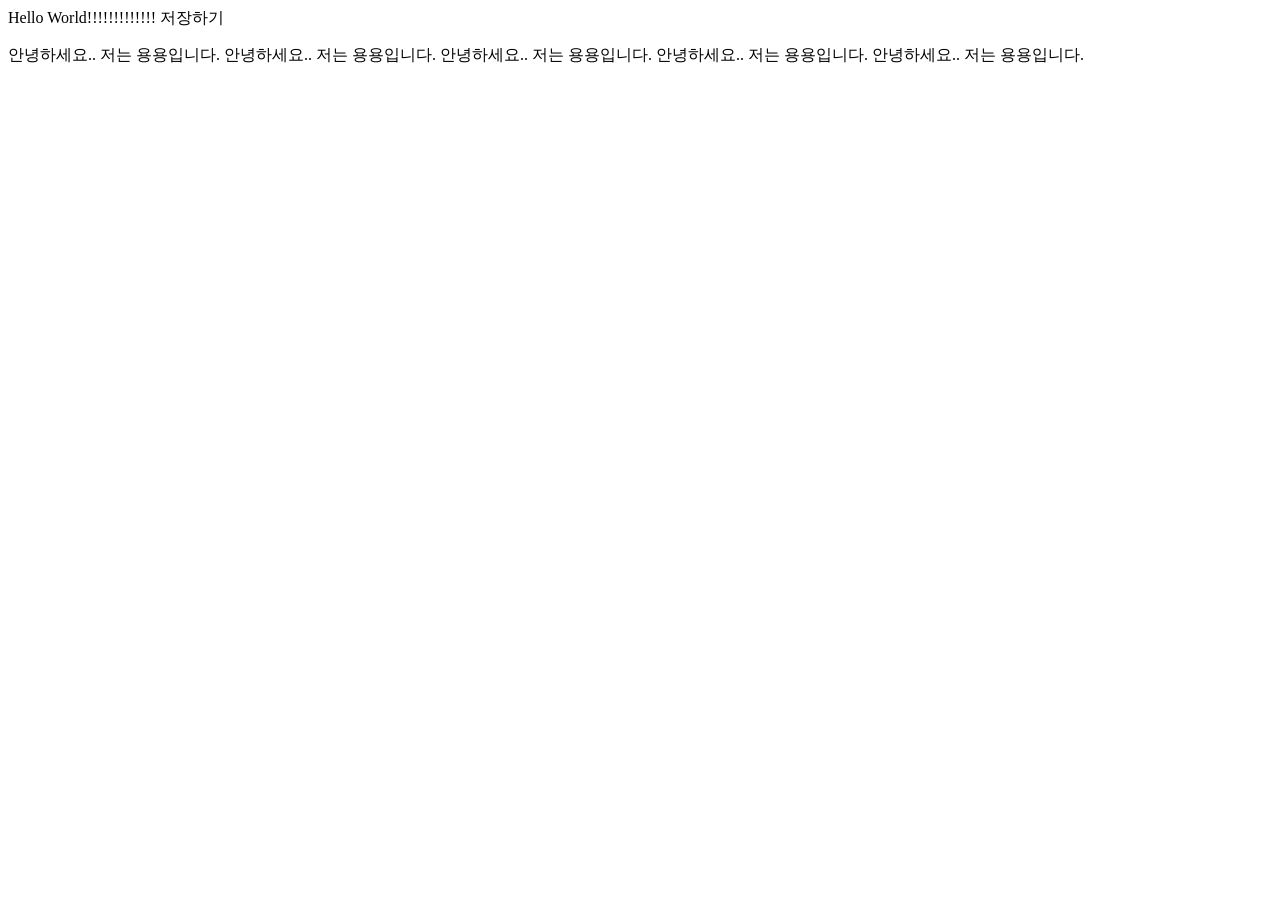
==== index.html @ 17a86ffa "first commit" ====
<!doctype html>
<html lang="en">
<head>
    <meta charset="UTF-8" />
    <meta name="viewport" content="width=device-width, initial-scale=1.0" />
    <title>용용 웹페이지</title>
  </head>
  <body>
      Hello World!!!!!!!!!!!!! 저장하기

      <p>
        안녕하세요.. 저는 용용입니다.
        안녕하세요.. 저는 용용입니다.
        안녕하세요.. 저는 용용입니다.
        안녕하세요.. 저는 용용입니다.
        안녕하세요.. 저는 용용입니다.
      </p>
    </body>
    </html>
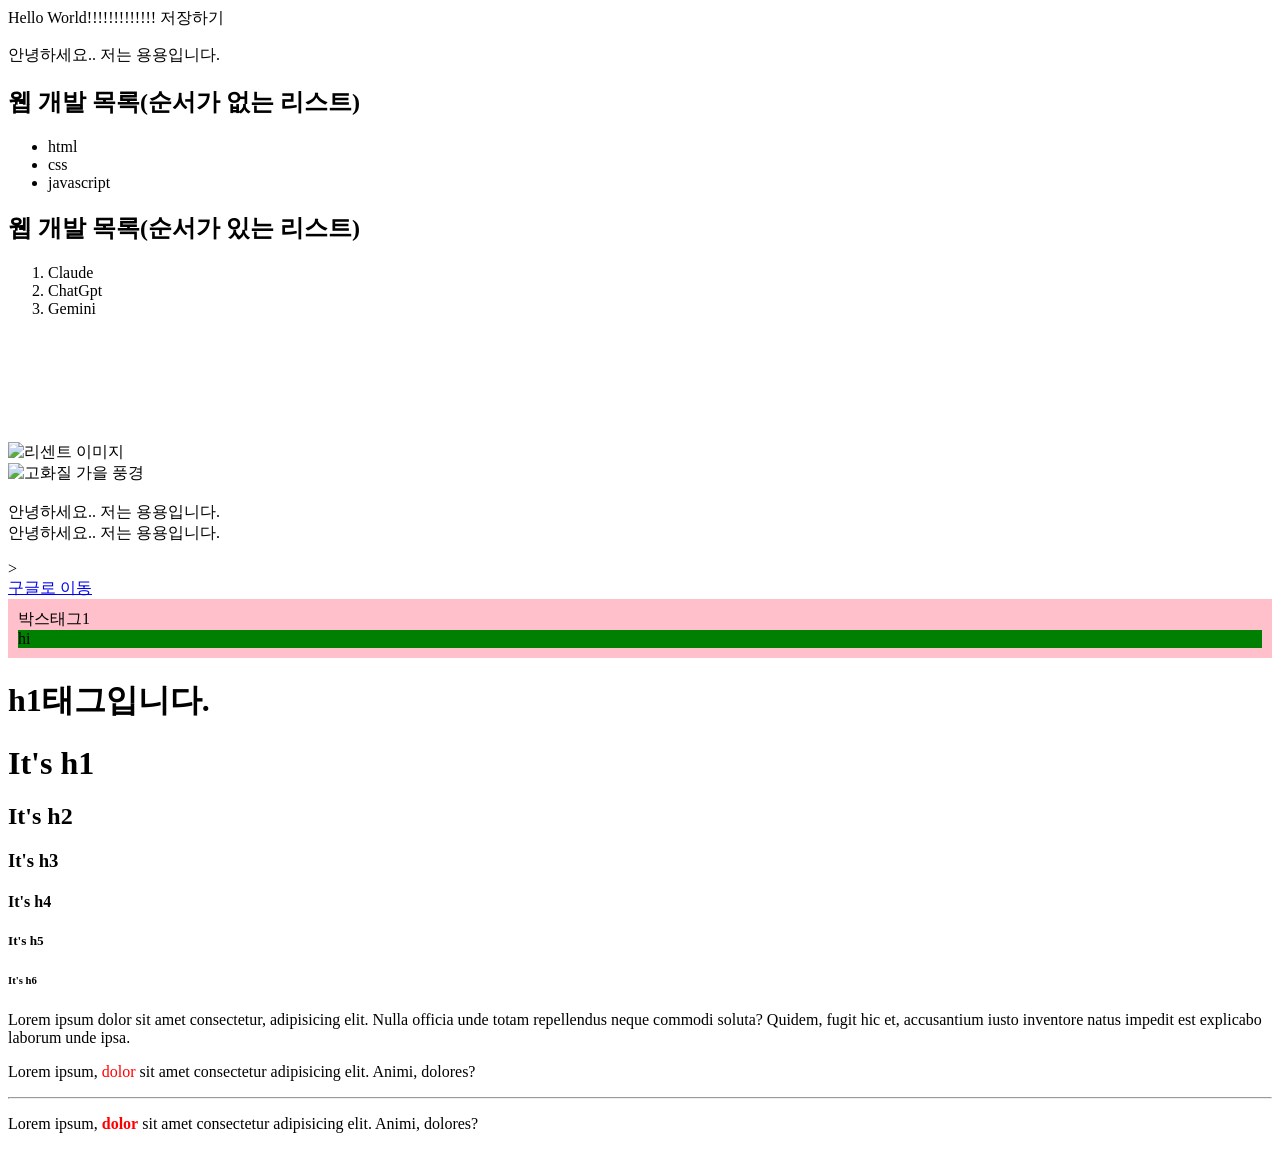
==== commit e36ec99d: "이미지, 텍스트등 html학습" ====
--- a/index.html
+++ b/index.html
@@ -1,19 +1,82 @@
 <!doctype html>
-<html lang="en">
-<head>
+<html lang="ko">
+  <head>
     <meta charset="UTF-8" />
     <meta name="viewport" content="width=device-width, initial-scale=1.0" />
     <title>용용 웹페이지</title>
   </head>
   <body>
-      Hello World!!!!!!!!!!!!! 저장하기
+    Hello World!!!!!!!!!!!!! 저장하기
+    <form action=""></form>
+    <p>
+      안녕하세요.. 저는 용용입니다.
+      <!-- 목록 -->
+       <!-- 순서가 없는 리스트 -->
+        <h2>웹 개발 목록(순서가 없는 리스트)</h2>
+        <ul>
+          <li>html</li>
+          <li>css</li>
+          <li>javascript</li>
+        </ul>
+               <!-- 순서가 았는 리스트 -->
+        <h2>웹 개발 목록(순서가 있는 리스트)</h2>
+        <ol>
+          <li>Claude</li>
+          <li>ChatGpt</li>
+          <li>Gemini</li>
+        </ol>
+        <br>
+        <br>
+        <br>
+        <br>
+        <br>
+        <br>
+      <!-- 이미지 -->
+       <div>
+         <img src="https://encrypted-tbn0.gstatic.com/images?q=tbn:ANd9GcQMC1KC2I1cOFlWc1S7-aQPg2h7kunn8TOF6KOG0TuWIA&s=10" alt="리센트 이미지">
+         <br>
+         <img src="https://encrypted-tbn0.gstatic.com/images?q=tbn:ANd9GcRWE7QVP1VAIwbT_fQ5Yap--jCNnlxCNTBnelQna983IA&s=10" alt="고화질 가을 풍경">
+       </div>
+      <!-- 주석 단축기 : ctrl+/  -->
+      <br />안녕하세요.. 저는 용용입니다. <br />
+      안녕하세요.. 저는 용용입니다.
+    </p>
+    <!-- a태그 -->
+    >
+    <br />
+    <a href="https://www.google.com" target="_blank" rel="noopener noreferrer"
+      >구글로 이동</a
+    >
 
-      <p>
-        안녕하세요.. 저는 용용입니다.
-        안녕하세요.. 저는 용용입니다.
-        안녕하세요.. 저는 용용입니다.
-        안녕하세요.. 저는 용용입니다.
-        안녕하세요.. 저는 용용입니다.
-      </p>
-    </body>
-    </html>
+    <!-- div 박스태그  -->
+    <div style="padding: 10px; background-color: pink">
+      박스태그1
+      <div style="background-color: green">hi</div>
+    </div>
+
+    <!-- 제목태그 -->
+    <h1>h1태그입니다.</h1>
+    <h1>It's h1</h1>
+    <h2>It's h2</h2>
+    <h3>It's h3</h3>
+    <h4>It's h4</h4>
+    <h5>It's h5</h5>
+    <h6>It's h6</h6>
+    <p>
+      Lorem ipsum dolor sit amet consectetur, adipisicing elit. Nulla officia
+      unde totam repellendus neque commodi soluta? Quidem, fugit hic et,
+      accusantium iusto inventore natus impedit est explicabo laborum unde ipsa.
+    </p>
+    <p>
+      Lorem ipsum, <span style="color: red">dolor</span> sit amet consectetur
+      adipisicing elit. Animi, dolores?
+    </p>
+
+    <!-- 수평선 -->
+    <hr />
+    <p>
+      Lorem ipsum, <strong style="color: red">dolor</strong> sit amet
+      consectetur adipisicing elit. Animi, dolores?
+    </p>
+  </body>
+</html>
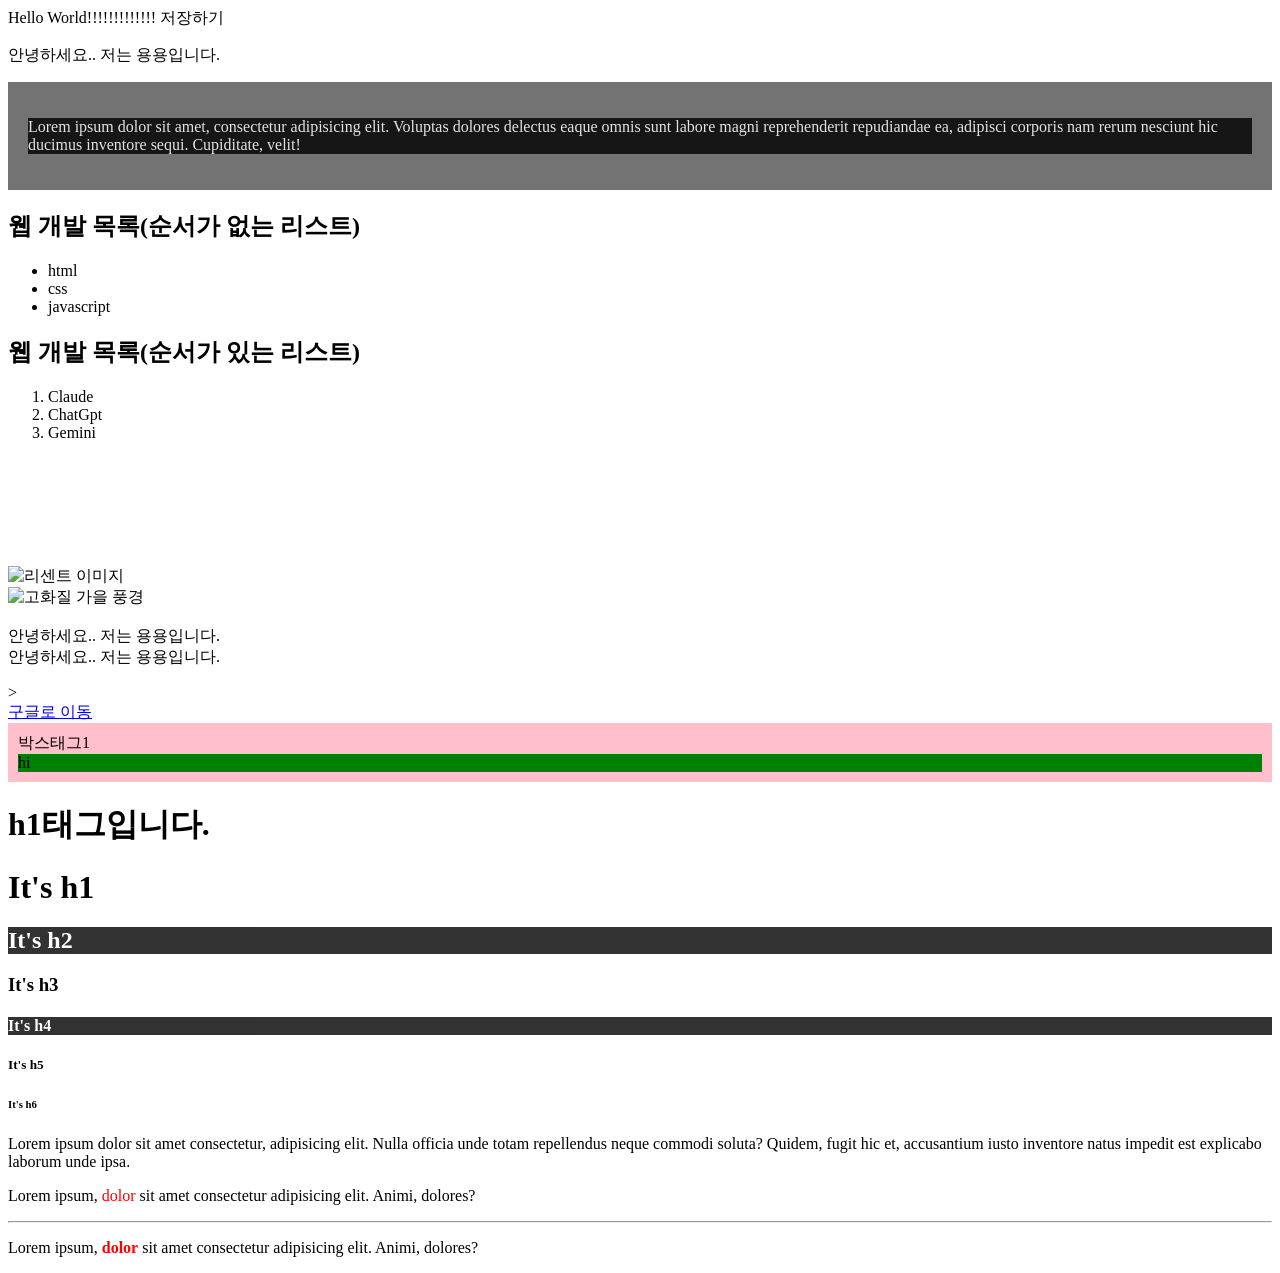
==== commit 483fb1ed: "스타일" ====
--- a/index.html
+++ b/index.html
@@ -4,12 +4,32 @@
     <meta charset="UTF-8" />
     <meta name="viewport" content="width=device-width, initial-scale=1.0" />
     <title>용용 웹페이지</title>
+    <!-- 내부 스타일시트 -->
+     <style>
+      /* p{
+        background-color: burlywood;
+        opacity: 0.8;
+      } */
+      /* div{
+         background-color: red;
+        opacity: 0.85;
+      } */
+
+     </style>
+     <!-- 외부 스타일시트 -->
+      <link rel="stylesheet" href="./style.css">
   </head>
   <body>
     Hello World!!!!!!!!!!!!! 저장하기
     <form action=""></form>
     <p>
       안녕하세요.. 저는 용용입니다.
+
+       <div  id="text-block">
+        <p class="text-box">
+          Lorem ipsum dolor sit amet, consectetur adipisicing elit. Voluptas dolores delectus eaque omnis sunt labore magni reprehenderit repudiandae ea, adipisci corporis nam rerum nesciunt hic ducimus inventore sequi. Cupiditate, velit!
+        </p>
+       </div> 
       <!-- 목록 -->
        <!-- 순서가 없는 리스트 -->
         <h2>웹 개발 목록(순서가 없는 리스트)</h2>
@@ -57,9 +77,9 @@
     <!-- 제목태그 -->
     <h1>h1태그입니다.</h1>
     <h1>It's h1</h1>
-    <h2>It's h2</h2>
+    <h2 class="text-box">It's h2</h2>
     <h3>It's h3</h3>
-    <h4>It's h4</h4>
+    <h4 class="text-box">It's h4</h4>
     <h5>It's h5</h5>
     <h6>It's h6</h6>
     <p>
--- a/style.css
+++ b/style.css
@@ -0,0 +1,18 @@
+/* 요소선택자 */
+/* div{
+  background-color: aqua;
+  padding: 20px;
+} */
+
+/* id 선택자 */
+#text-block {
+  background-color: rgba(0, 0, 0, 0.549);
+  padding: 20px;
+}
+
+/* class 선택자 */
+.text-box{
+  background-color: black; 
+  color: white;
+  opacity: 0.8;
+}
